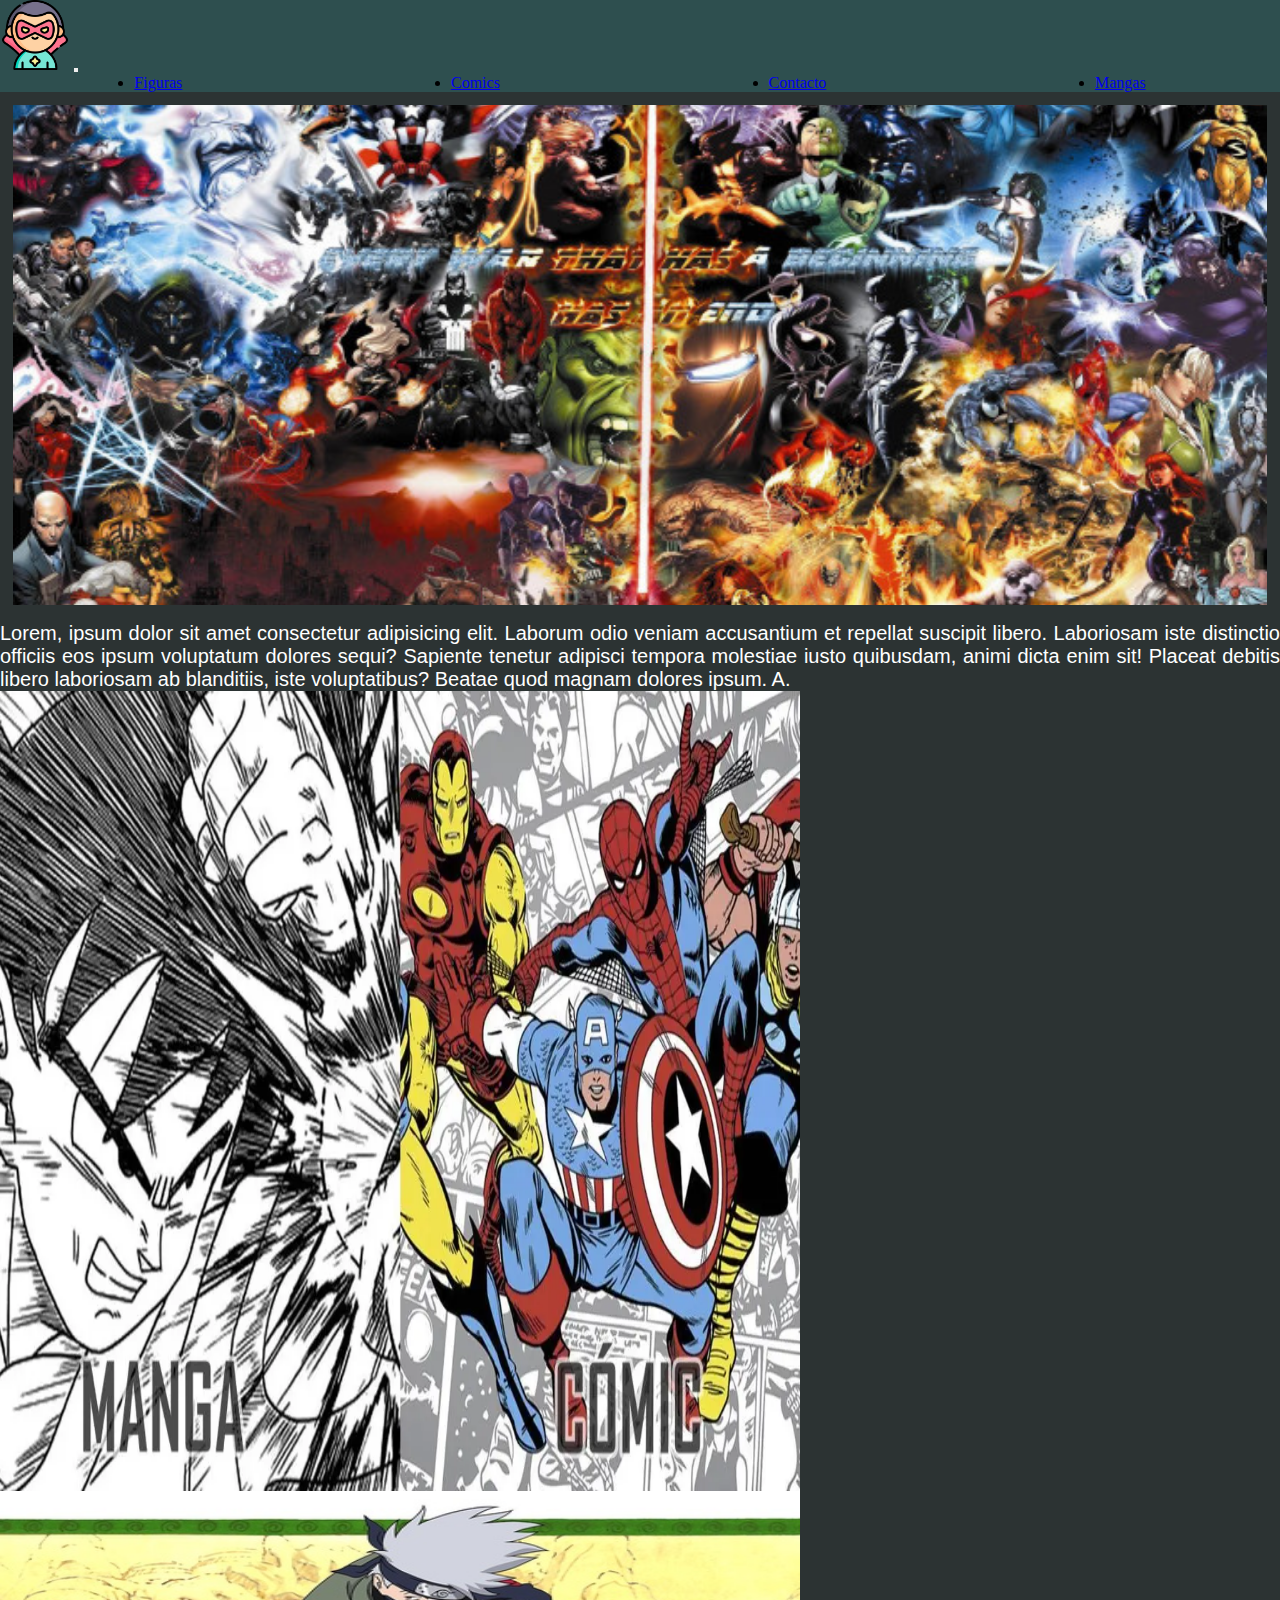
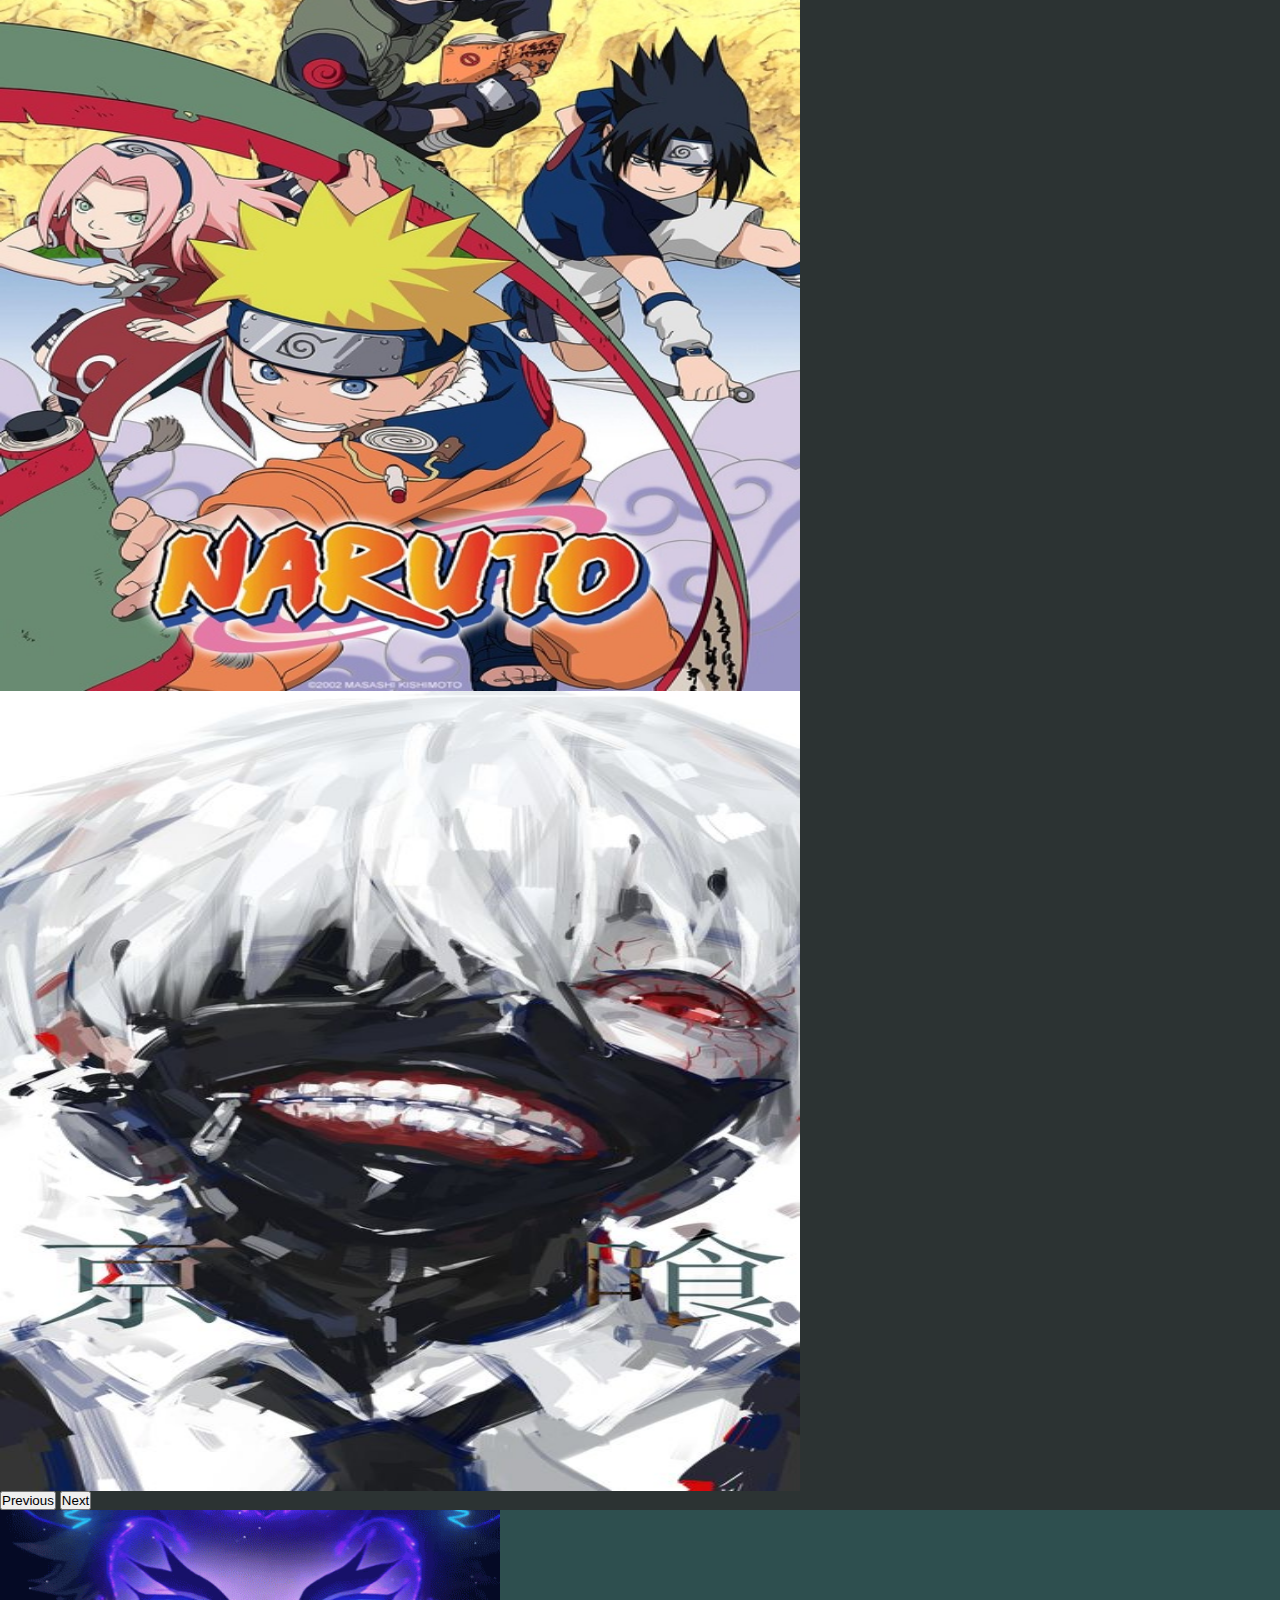
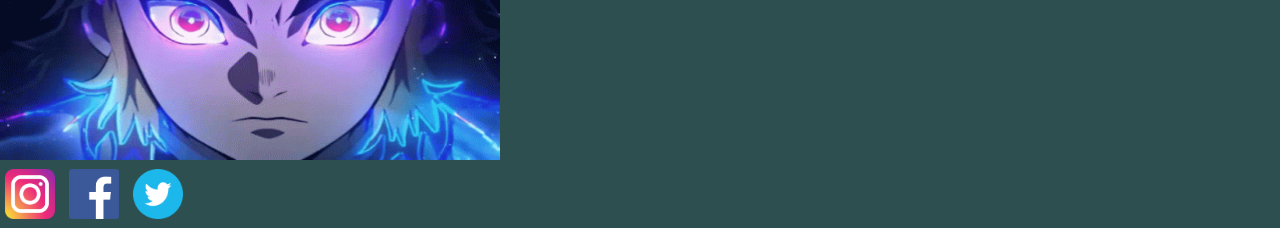
==== index.html @ 665472a5 "first commit" ====
<!DOCTYPE html>
<html lang="en">

<head>
  <meta charset="UTF-8">
  <meta http-equiv="X-UA-Compatible" content="IE=edge">
  <meta name="viewport" content="width=device-width, initial-scale=1.0">
  <title>Saga Comics</title>
  <link href="https://cdn.jsdelivr.net/npm/bootstrap@5.3.0-alpha3/dist/css/bootstrap.min.css" rel="stylesheet"
    integrity="sha384-KK94CHFLLe+nY2dmCWGMq91rCGa5gtU4mk92HdvYe+M/SXH301p5ILy+dN9+nJOZ" crossorigin="anonymous">
    <link rel="shortcut icon" href="./images/superheroe.png" type="image/x-icon">
    <link rel="stylesheet" href="css/style.css">
</head>

<body class="color-fondo">
  <header>
    <nav class="navbar navbar-expand-lg bg-body-" style="background-color: #2E4F4F;">
      <div class="container-fluid">
        <a class="navbar-brand" href="index.html"><img src="./images/superheroe.png" style="width: 70px;" alt=""></a>
        <button class="navbar-toggler" type="button" data-bs-toggle="collapse" data-bs-target="#navbarNav"
          aria-controls="navbarNav" aria-expanded="false" aria-label="Toggle navigation">
          <span class="navbar-toggler-icon"></span>
        </button>
        <div class="collapse navbar-collapse" id="navbarNav">
          <ul class="navbar-nav">
            <li class="nav-item">
              <a class="nav-link active" aria-current="page" href="./pages/figuras.html">Figuras</a>
            </li>
            <li class="nav-item">
              <a class="nav-link" href="./pages/comics.html">Comics</a>
            </li>
            <li class="nav-item">
              <a class="nav-link" href="./pages/contacto.html">Contacto</a>
            </li>
            <li class="nav-item">
              <a class="nav-link" href="./pages/mangas.html">Mangas</a>
            </li>
          </ul>
        </div>
      </div>
    </nav>
  </header>

  <main>
    <img class="index-img" src="images/imgindex.jpg" alt="imgindex">
    <section>
      <div>
        <p class="parrafo-index">
          Lorem, ipsum dolor sit amet consectetur adipisicing elit. Laborum odio veniam accusantium et
          repellat
          suscipit libero. Laboriosam iste distinctio officiis eos ipsum voluptatum dolores sequi? Sapiente
          tenetur adipisci tempora molestiae iusto quibusdam, animi dicta enim sit! Placeat debitis libero
          laboriosam ab blanditiis, iste voluptatibus? Beatae quod magnam dolores ipsum. A.
        </p>
      </div>
    </section>
    <div id="carouselExampleFade" class="carousel slide carousel-fade">
      <div class="carousel-inner">
        <div class="carousel-item active">
          <img src="./images/manga-vs-comic.webp" class="d-block w-100" alt="...">
        </div>
        <div class="carousel-item">
          <img src="./images/narutoindex.jpe" class="d-block w-100" alt="...">
        </div>
        <div class="carousel-item">
          <img src="./images/carousel1.jpeg" class="d-block w-100" alt="...">
        </div>
      </div>
      <button class="carousel-control-prev" type="button" data-bs-target="#carouselExampleFade" data-bs-slide="prev">
        <span class="carousel-control-prev-icon" aria-hidden="true"></span>
        <span class="visually-hidden">Previous</span>
      </button>
      <button class="carousel-control-next" type="button" data-bs-target="#carouselExampleFade" data-bs-slide="next">
        <span class="carousel-control-next-icon" aria-hidden="true"></span>
        <span class="visually-hidden">Next</span>
      </button>
    </div>
  </main>

  <footer class="colorhyf">

    <div class="container-fluid d-flex align-items-center">
      <img class="container-fluid" style="height: 250px; width: 500px;" src="images/rengoku-demon-slayer.gif"
        alt="gif footer">
    </div>

    <div class="container">
      <a id="redes" href="https://www.instagram.com" target="_blank"><img src="images/insticono.png" alt=""></a>
      <a id="redes" href="https://www.facebook.com" target="_blank"><img src="./images/facebook.png" alt=""></a>
      <a id="redes" href="https://twitter.com" target="_blank"><img src="./images/twitter.png" alt=""></a>
    </div>

  </footer>
  <script src="https://cdn.jsdelivr.net/npm/bootstrap@5.3.0-alpha3/dist/js/bootstrap.bundle.min.js"
    integrity="sha384-ENjdO4Dr2bkBIFxQpeoTz1HIcje39Wm4jDKdf19U8gI4ddQ3GYNS7NTKfAdVQSZe"
    crossorigin="anonymous"></script>

</body>


</html>
---- css/style.css ----
@import url('https://fonts.googleapis.com/css2?family=Oswald&display=swap');


* {
    margin: 0;
    padding: 0;
}

/*color de fondo sitio web */
.color-fondo {
    background-color: #2C3333;
}

/* menu de navegacion*/

.logo-index {
    width: 100px;

}



.menu-navegador ul {
    list-style-type: none;
}

.menu-navegador ul li a {
    text-decoration: none;
    text-transform: uppercase;
    font-size: 25px;
    font-family: 'Oswald', sans-serif;
    color: #ffffff;

}

ul {
    display: flex;
    flex-direction: row;
    justify-content: space-around;
    align-items: center;
}

.titulo-contacto {
    font-family: 'Gill Sans', 'Gill Sans MT', Calibri, 'Trebuchet MS', sans-serif;
    font-size: 15px;
    color: #ffffff;

}

.parrafo-index {
    font-family: 'Gill Sans', 'Gill Sans MT', Calibri, 'Trebuchet MS', sans-serif;
    font-size: 20px;
    text-align: justify;
    color: #ffffff;

}

.colorhyf {
    background-color: #2E4F4F;
}

.index-img {
    width: 98%;
    height: 500px;
object-fit: cover;
margin: 1%;
}

.tresimgindx {
    display: flex;
    flex-direction: row;
    justify-content: space-between;
}

.tresimgindx img {
    width: 400px;
    height: 600px;
    margin: 10px;
    margin-top: 10px;
    margin-bottom: 10px;
    border-radius: 50%;
    
}

.tresimgindx h2{
    color: #ffffff;
    text-align: center;
}


#redes img {
    width: 50px;
    height: 50px;
    padding: 5px;

}

.comics{
    display: grid;
    grid-template-columns: repeat(4,1fr);
    grid-template-rows: auto;
    gap: 20px;
    padding: 10px;
        justify-items: center;

    }

.comics img{
    width: 400px;
    height: 450px;
    border-radius: 8px;

}

.mangas{
display:grid;
grid-template-columns: repeat(4,1fr);
grid-template-rows: auto;
gap: 20px;
padding: 10px;
justify-items: center;}

.mangas img{
    width: 400px;
    height: 450px;
    border-radius: 8px;
}

.figuras {
    display: grid;
    grid-template-columns: repeat(4,1fr);
    grid-template-rows: auto;
    gap: 20px;
    padding: 10px;
    justify-items: center;

}
.figuras img{
    width: 400px;
    height: 450px;
    border-radius: 8px;
}

.carousel img{
    width: 800px;
    height: 800px;
    display: flex;
    
}
.card-body{
    text-align: center;
}
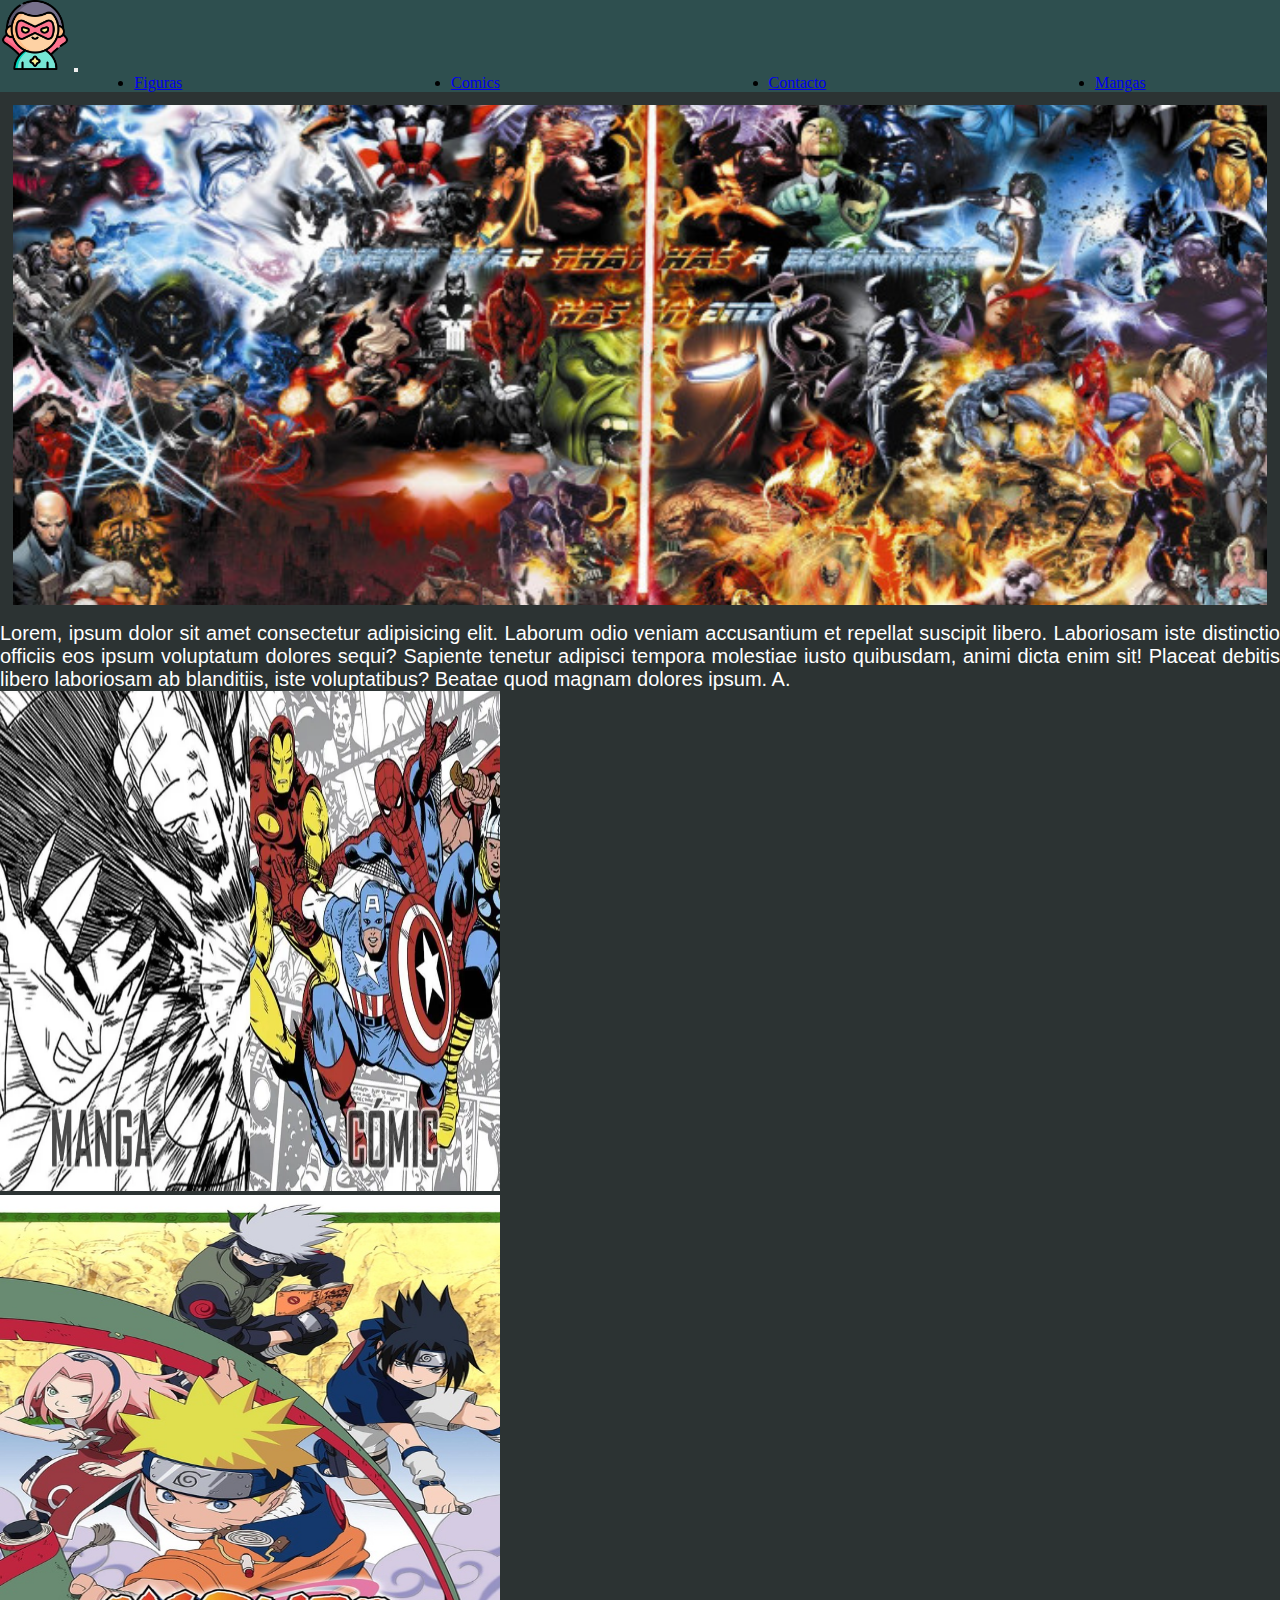
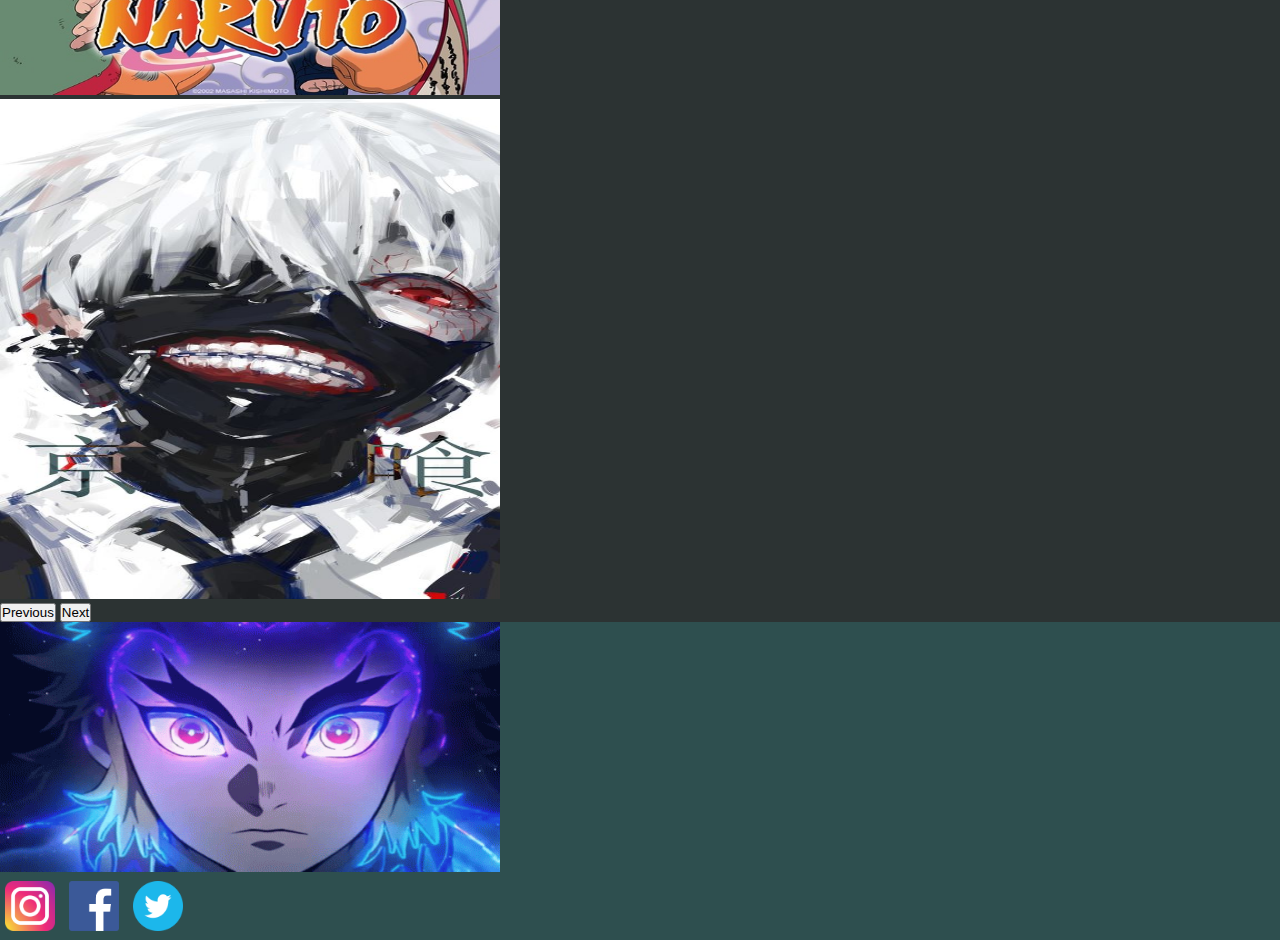
==== commit 59c0ddce: "Entrega" ====
--- a/index.html
+++ b/index.html
@@ -54,7 +54,7 @@
         </p>
       </div>
     </section>
-    <div id="carouselExampleFade" class="carousel slide carousel-fade">
+    <div id="carouselExampleFade" class="carousel slide carousel-fade container">
       <div class="carousel-inner">
         <div class="carousel-item active">
           <img src="./images/manga-vs-comic.webp" class="d-block w-100" alt="...">
--- a/css/style.css
+++ b/css/style.css
@@ -142,10 +142,10 @@
 }
 
 .carousel img{
-    width: 800px;
-    height: 800px;
-    display: flex;
+    width: 500px;
+    height: 500px;
     
+
 }
 .card-body{
     text-align: center;
